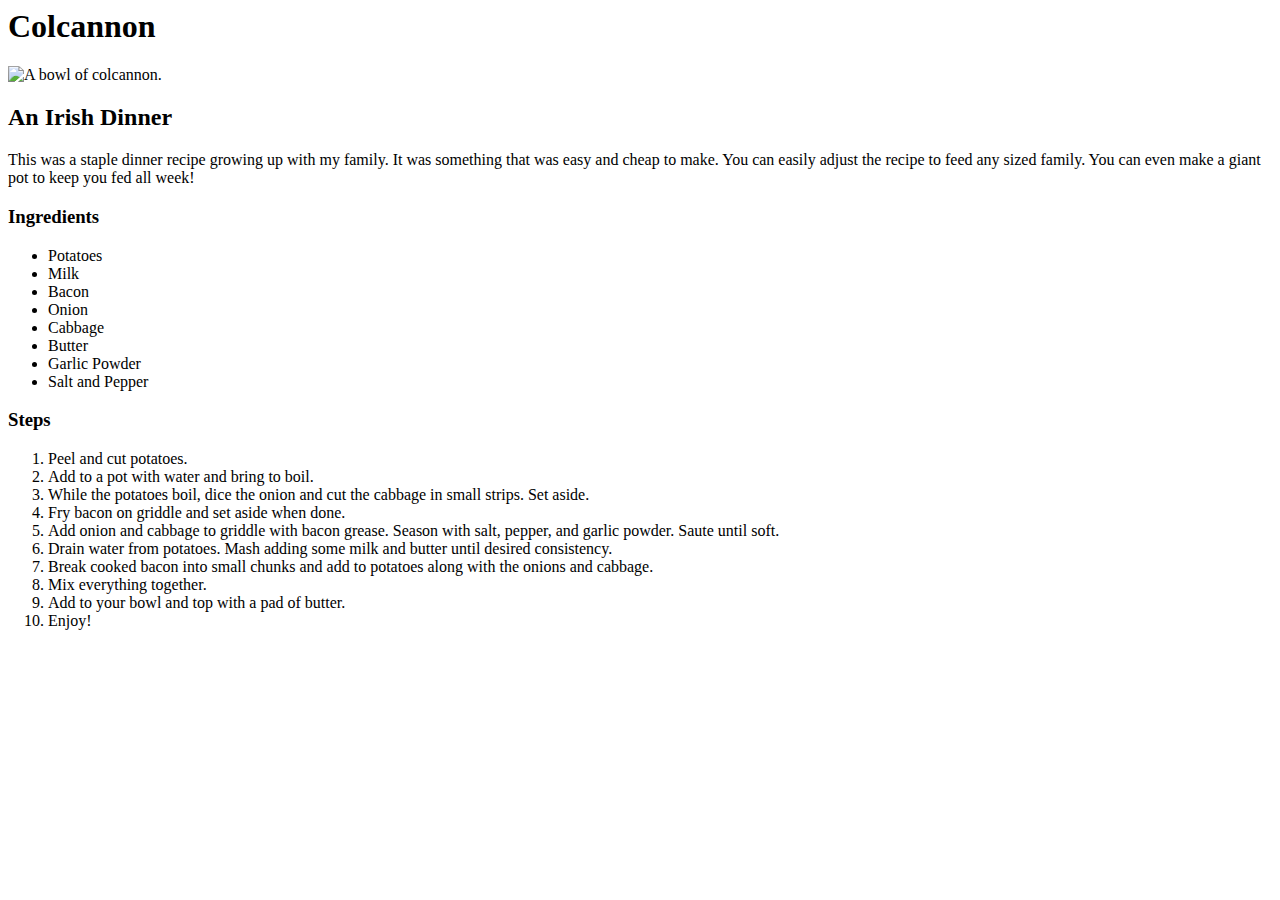
==== recipes/colcannon.html @ db4bae14 "add colcannon recipe page" ====
<header>
<h1>Colcannon</h1>
</header>
<body>
<img src="https://i.pinimg.com/originals/38/be/d2/38bed2cce08cc8518cf505d018868d57.jpg" alt="A bowl of colcannon.">
<h2>An Irish Dinner</h2>
<p>This was a staple dinner recipe growing up with my family. It was something that was easy and cheap to make. You can easily adjust the recipe to feed any sized family. You can even make a giant pot to keep you fed all week!</p>
<h3>Ingredients</h3>
<ul>
    <li>Potatoes</li>
    <li>Milk</li>
    <li>Bacon</li>
    <li>Onion</li>
    <li>Cabbage</li>
    <li>Butter</li>
    <li>Garlic Powder</li>
    <li>Salt and Pepper</li>
</ul>
<h3>Steps</h3>
<ol>
    <li>Peel and cut potatoes.</li>
    <li>Add to a pot with water and bring to boil.</li>
    <li>While the potatoes boil, dice the onion and cut the cabbage in small strips. Set aside.</li>
    <li>Fry bacon on griddle and set aside when done.</li>
    <li>Add onion and cabbage to griddle with bacon grease. Season with salt, pepper, and garlic powder. Saute until soft.</li>
    <li>Drain water from potatoes. Mash adding some milk and butter until desired consistency.</li>
    <li>Break cooked bacon into small chunks and add to potatoes along with the onions and cabbage.</li>
    <li>Mix everything together.</li>
    <li>Add to your bowl and top with a pad of butter.</li>
    <li>Enjoy!</li>
</ol>
</body>
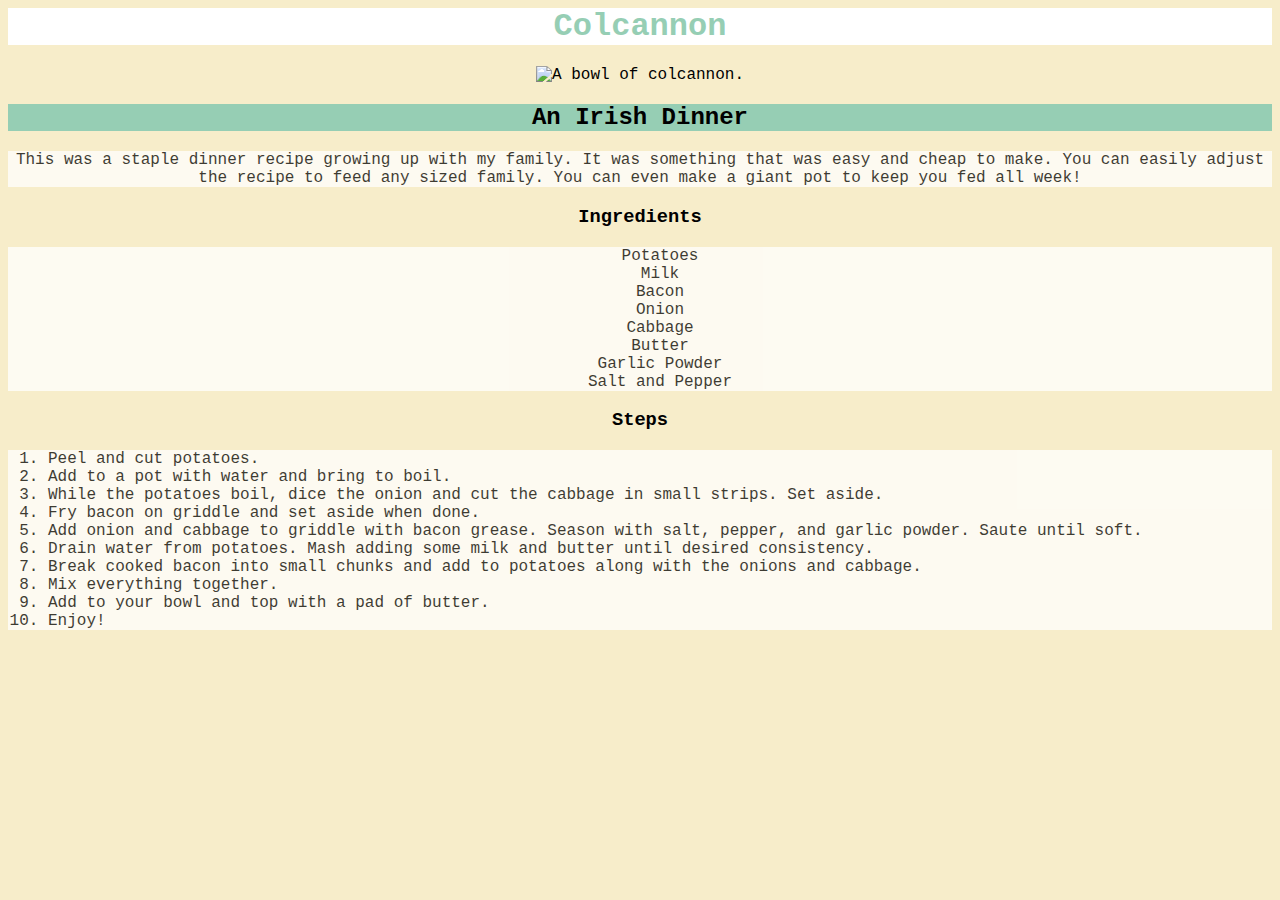
==== commit 6e98dd31: "Style nobakecookies.html" ====
--- a/recipes/colcannon.html
+++ b/recipes/colcannon.html
@@ -1,3 +1,6 @@
+<head>
+    <link rel="stylesheet" href="/stylesheet.css">
+</head>
 <header>
 <h1>Colcannon</h1>
 </header>
--- a/stylesheet.css
+++ b/stylesheet.css
@@ -0,0 +1,52 @@
+
+h1 {
+    color: #96ceb4;
+    background-color: white;
+       }
+
+h2 {
+    background-color: #96ceb4;
+}
+
+body {
+    background-color: hsl(47, 74%, 88%);
+    font-family: 'Courier New', Courier, monospace;
+    text-align: center;
+    background-image: url("https://cdn.pixabay.com/photo/2018/07/25/15/52/design-3561661_1280.jpg");
+
+}
+
+.recipelinks {
+    color: lightpink;
+    list-style-type: none;
+    padding: 0;
+     
+}
+
+ul {
+    background-color: white;
+    opacity: 0.75;
+    list-style-type: none;
+}
+
+ol {
+    background-color: white;
+    opacity: 0.75;
+    text-align: left;
+}
+footer {
+    background-color: white;
+    color: #96ceb4
+}
+
+p {
+    background-color: white;
+    opacity: 0.75;
+}
+
+
+#nobakecookies {
+    width: 200px;
+    height: auto;
+}
+
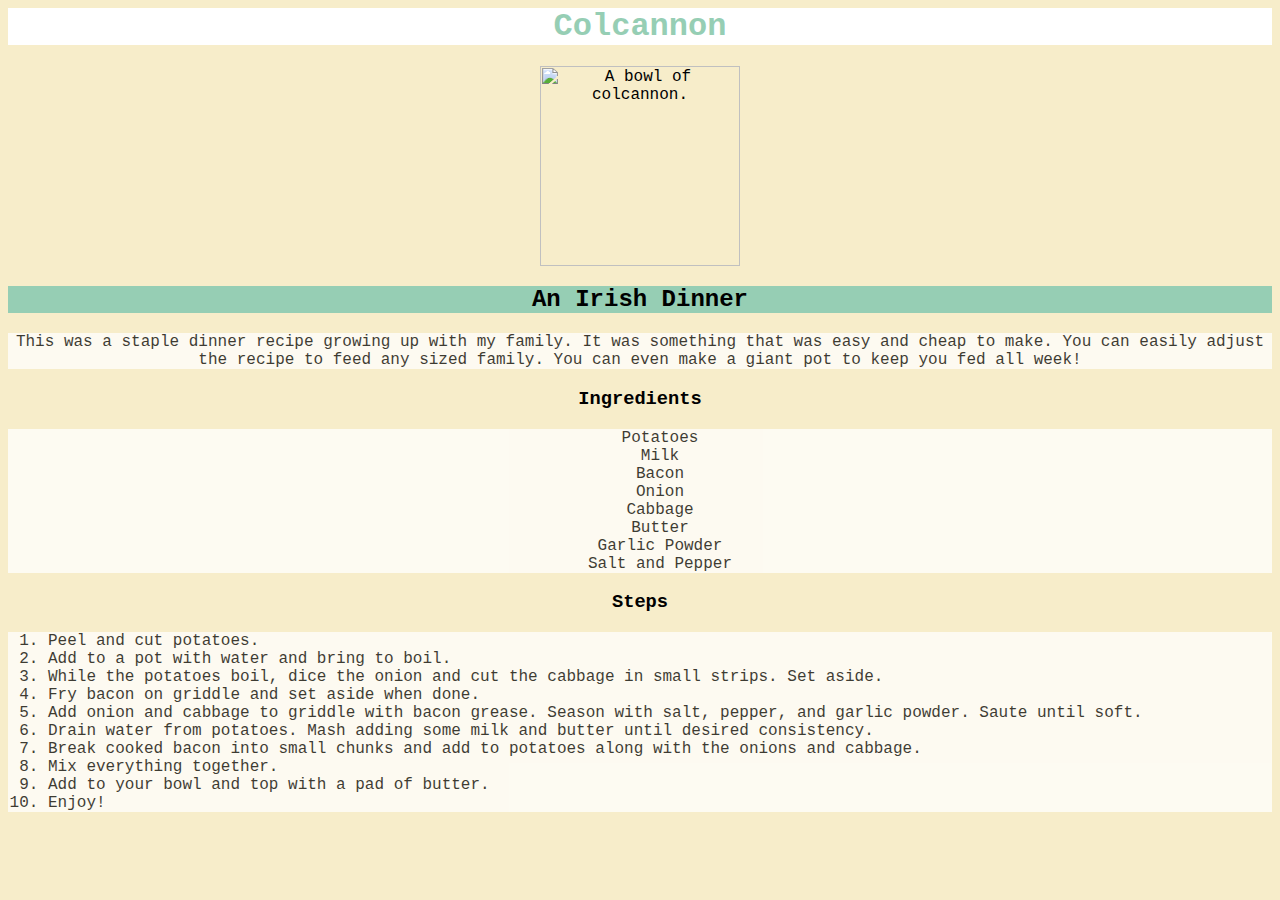
==== commit 0c50e002: "Finish styling" ====
--- a/recipes/colcannon.html
+++ b/recipes/colcannon.html
@@ -5,7 +5,7 @@
 <h1>Colcannon</h1>
 </header>
 <body>
-<img src="https://i.pinimg.com/originals/38/be/d2/38bed2cce08cc8518cf505d018868d57.jpg" alt="A bowl of colcannon.">
+<img src="https://i.pinimg.com/originals/38/be/d2/38bed2cce08cc8518cf505d018868d57.jpg" alt="A bowl of colcannon." >
 <h2>An Irish Dinner</h2>
 <p>This was a staple dinner recipe growing up with my family. It was something that was easy and cheap to make. You can easily adjust the recipe to feed any sized family. You can even make a giant pot to keep you fed all week!</p>
 <h3>Ingredients</h3>
--- a/stylesheet.css
+++ b/stylesheet.css
@@ -44,8 +44,7 @@
     opacity: 0.75;
 }
 
-
-#nobakecookies {
+img {
     width: 200px;
     height: auto;
 }
